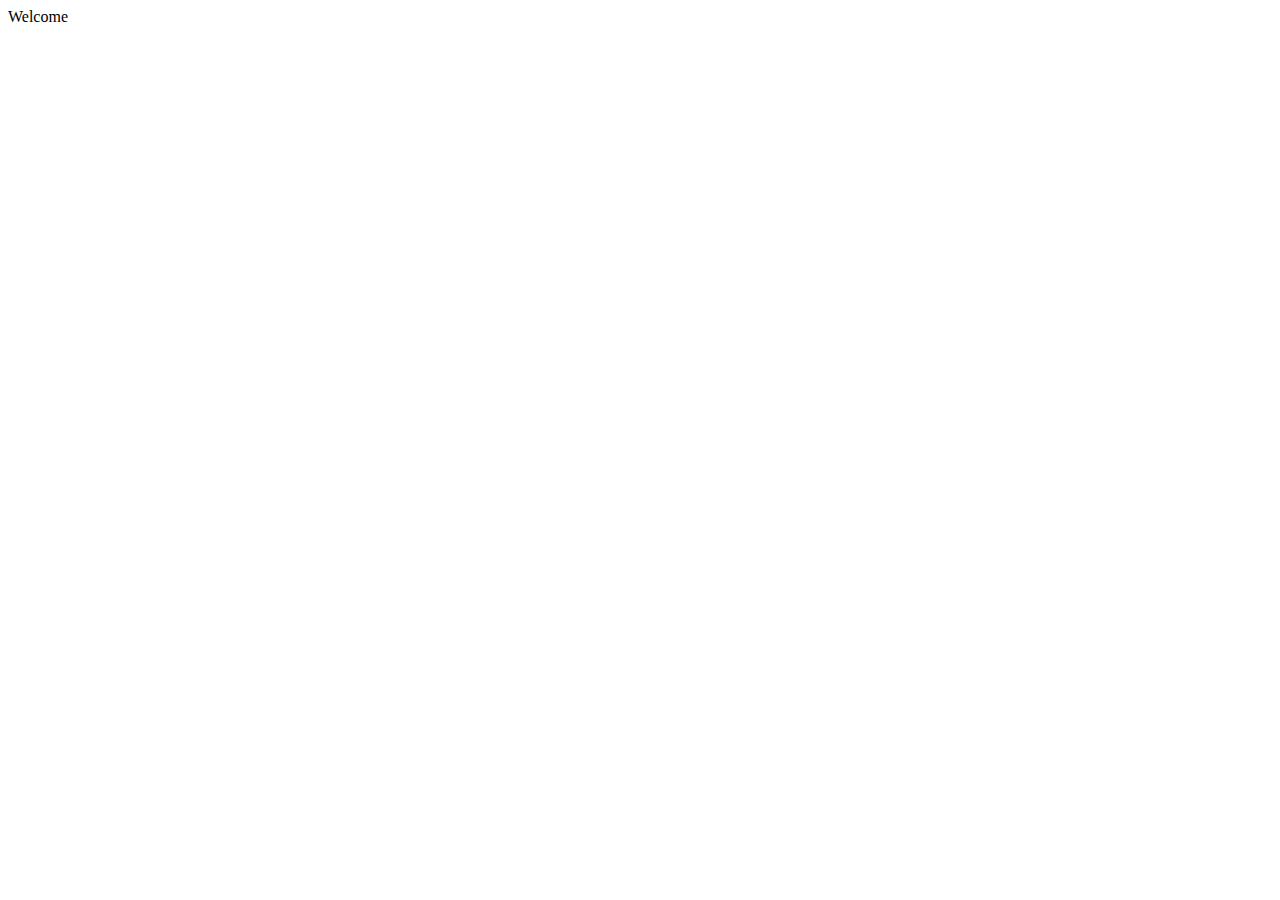
==== index.html @ fbd8981b "first commit" ====
<!DOCTYPE html>
<html lang="en">
<head>
    <meta charset="UTF-8">
    <meta http-equiv="X-UA-Compatible" content="IE=edge">
    <meta name="viewport" content="width=device-width, initial-scale=1.0">
    <title>Html Css Primer</title>
</head>
<body>
    Welcome
    
</body>
</html>
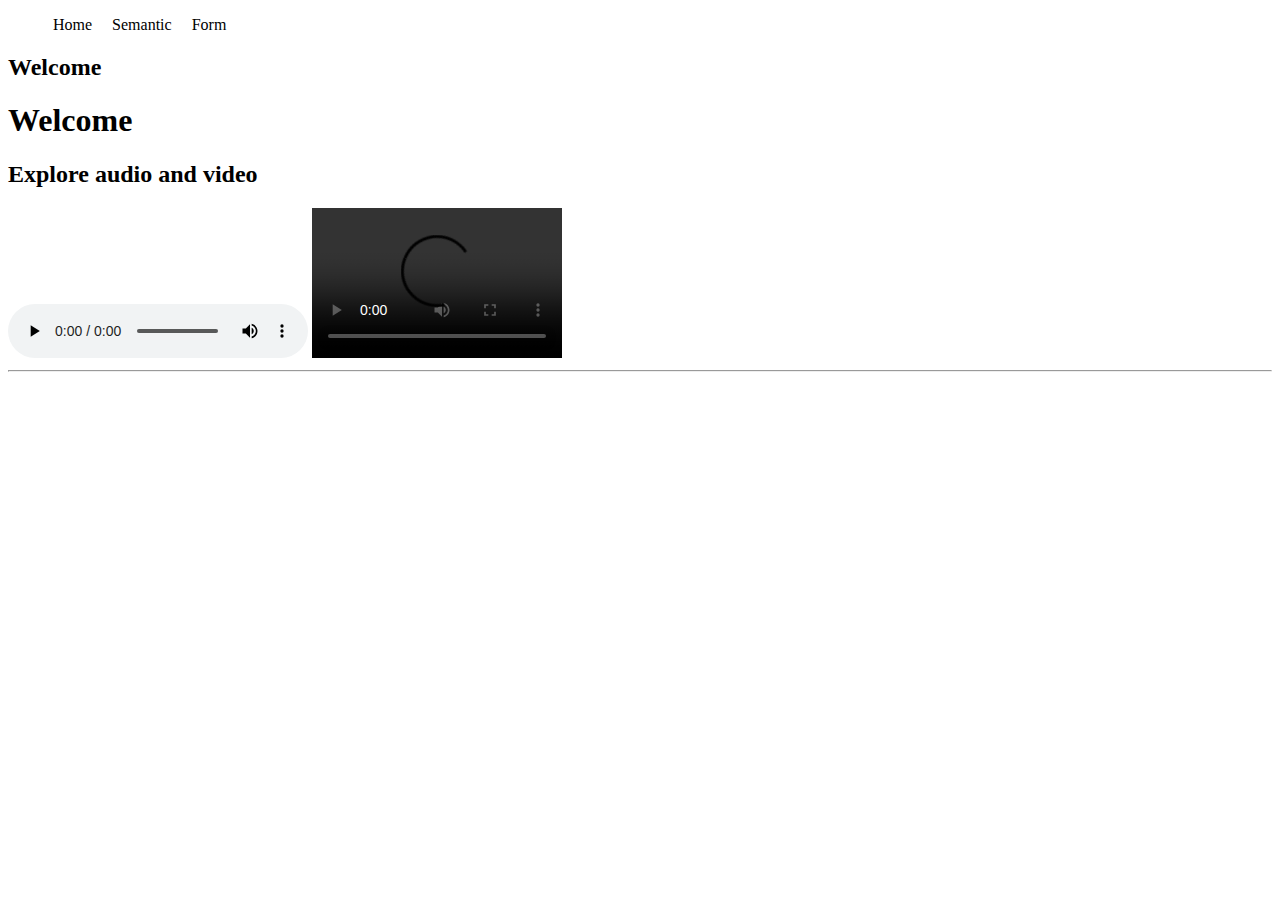
==== commit 439d433e: "semantic, forms, nav, audio and video work" ====
--- a/index.html
+++ b/index.html
@@ -5,9 +5,35 @@
     <meta http-equiv="X-UA-Compatible" content="IE=edge">
     <meta name="viewport" content="width=device-width, initial-scale=1.0">
     <title>Html Css Primer</title>
+    <link rel="stylesheet" href="styles/nav.css">
+
 </head>
 <body>
-    Welcome
+
+    <header>
+        <nav>
+            <ul>
+                <li><a href="index.html">Home</a></li>
+                <li><a href="semantic.html">Semantic</a></li>
+                <li><a href="form.html">Form</a></li>
+            </ul>
+        </nav>
+
+        <h2>Welcome</h2>
+    </header>
+
+
+
+    <h1>Welcome</h1>
+    <h2>
+        Explore audio and video
+    </h2>
+    <audio src="assets/media/goat.mp3" controls></audio>
+    <video src="assets/media/sample.mp4" controls
+    width="250"></video>
+
+    <hr>
+    <iframe width="560" height="315" src="https://www.youtube.com/embed/k3PcVruvZCs" title="YouTube video player" frameborder="0" allow="accelerometer; autoplay; clipboard-write; encrypted-media; gyroscope; picture-in-picture; web-share" allowfullscreen></iframe>
     
 </body>
 </html>--- a/styles/nav.css
+++ b/styles/nav.css
@@ -0,0 +1,19 @@
+nav ul{
+    display: flex;
+}
+
+nav li{
+    list-style: none;
+    margin-right: 10px;
+}
+
+nav li a{
+    text-decoration: none;
+    color: black;
+    padding: 0px 5px;
+
+}
+
+nav li:hover{
+    background-color: lightgrey;
+}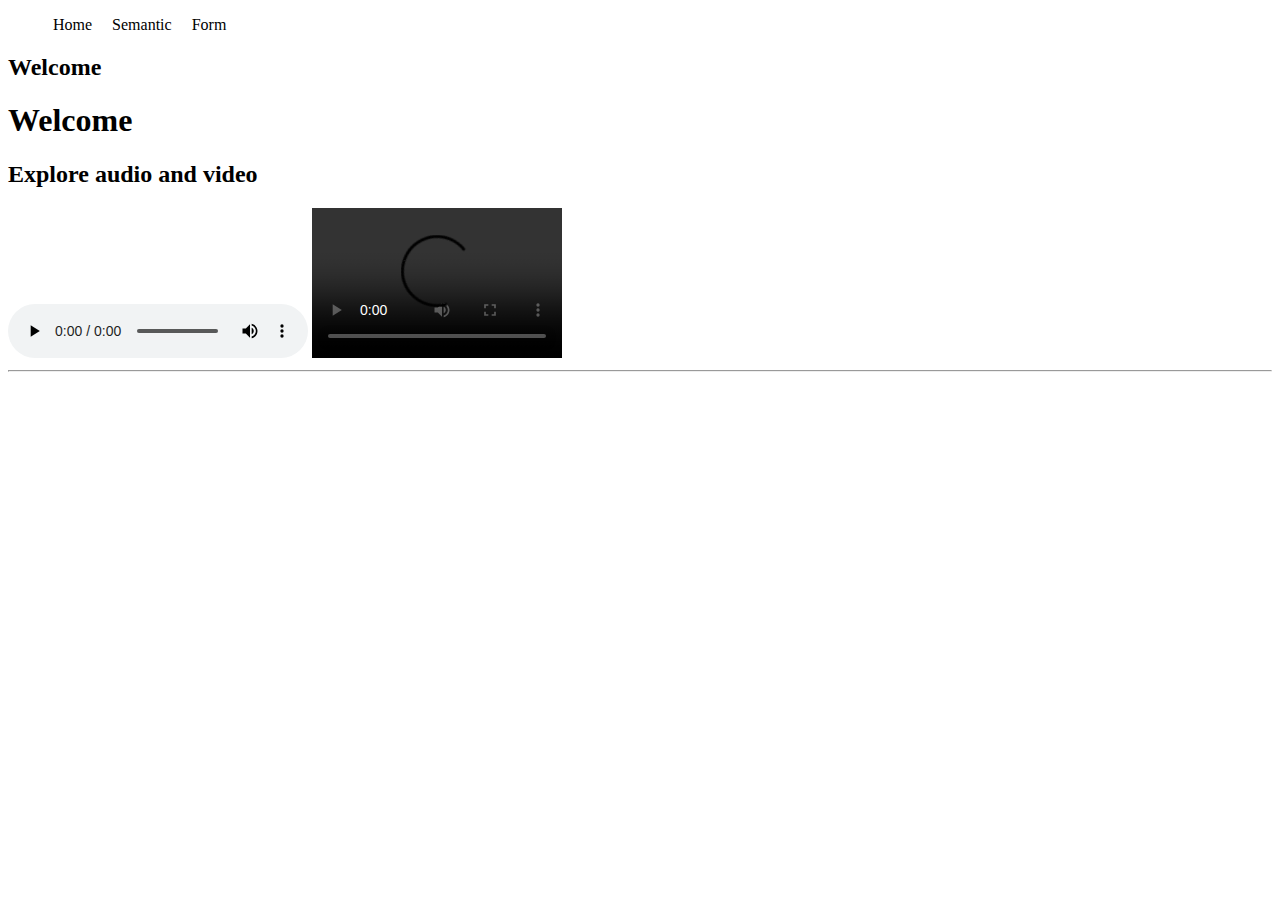
==== commit f923ca12: "emmet shortcuts" ====
--- a/index.html
+++ b/index.html
@@ -34,6 +34,11 @@
 
     <hr>
     <iframe width="560" height="315" src="https://www.youtube.com/embed/k3PcVruvZCs" title="YouTube video player" frameborder="0" allow="accelerometer; autoplay; clipboard-write; encrypted-media; gyroscope; picture-in-picture; web-share" allowfullscreen></iframe>
+
+
+
+
+
     
 </body>
 </html>--- a/styles/nav.css
+++ b/styles/nav.css
@@ -1,4 +1,4 @@
-nav ul{
+nav > ul{
     display: flex;
 }
 
@@ -16,4 +16,17 @@
 
 nav li:hover{
     background-color: lightgrey;
-}+}
+
+/* Nested Menu */
+
+nav li .dropdown{
+    display: none;
+}
+
+nav li:hover > .dropdown{
+    display: block;
+    position: absolute;
+    background-color: lightyellow;
+    padding-left: 15px;
+}
